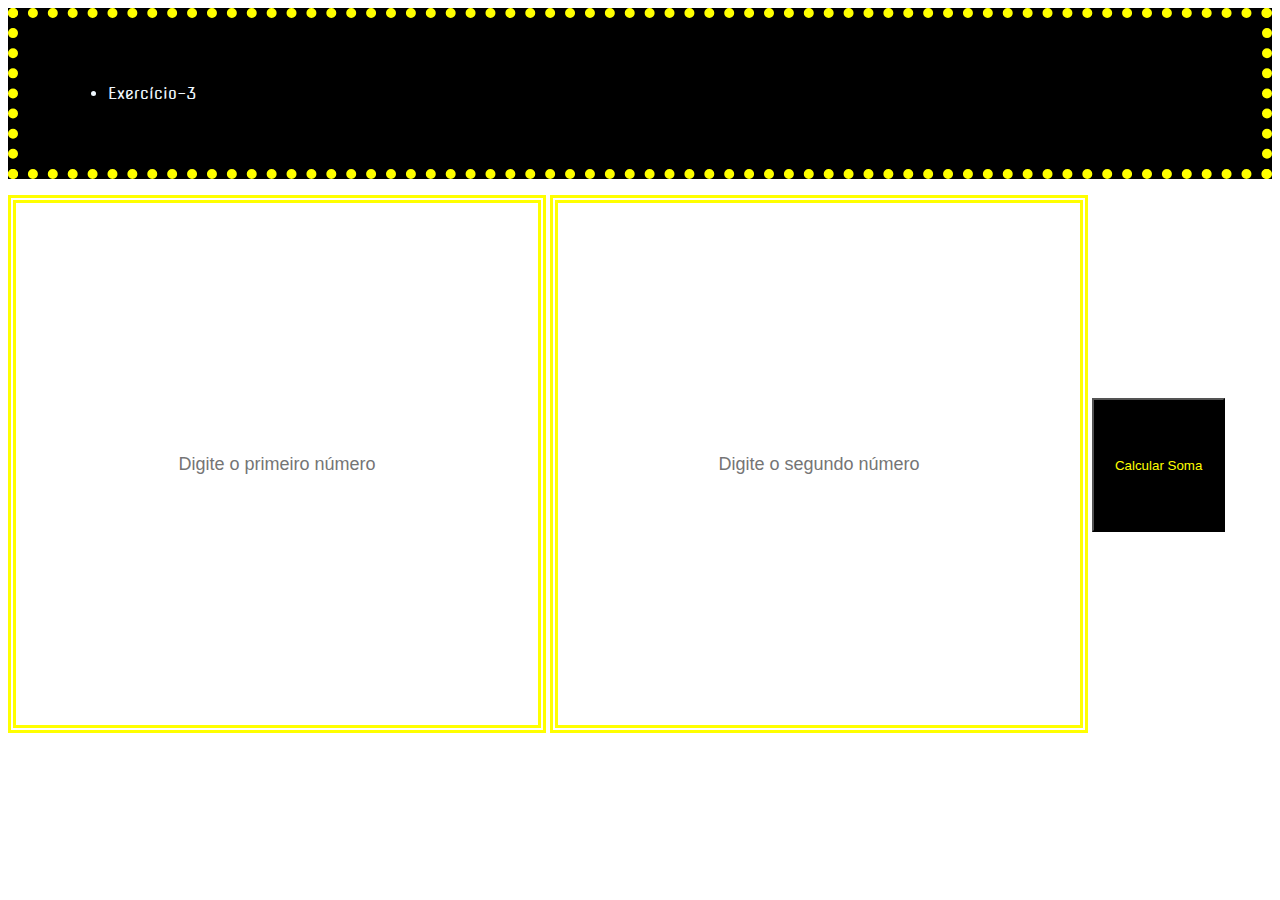
==== exercicio-3/index.html @ 26c4c8f9 "Melhoria-1" ====
<!DOCTYPE html>
<html lang="en">
<head>
    <meta charset="UTF-8">
    <meta name="viewport" content="width=device-width, initial-scale=1.0">
    <title>Exercício-3</title>
    <link rel="stylesheet" href="style.css">
</head>
<body> 
    <style>
        @import url('https://fonts.googleapis.com/css2?family=Nova+Square&display=swap');
    </style>

    <header class="header">
       <nav>
        <ul class="title">
            <li>Exercício-3</li>
        </ul>
       </nav>
    </header>

    <form>
        <p>
            <input type="text" id="numero1" placeholder="Digite o primeiro número">
            <input type="text" id="numero2" placeholder="Digite o segundo número">
            <button onclick="mostrarnumero()">Calcular Soma</button>
            <div id="resposta"></div>          
        </p>
    </form>
    <script src="app.js"></script>
</body>
</html>
---- exercicio-3/style.css ----
header{

    background: black;
    display: flex;
    flex-wrap: wrap;
    padding: 50px;
    border:10px yellow dotted;
}

li{
    color: aliceblue;
    text-align: center; 
    font-family: 'Nova Square', sans-serif;
}

input{
    border: 8px yellow double;
    width: 50vh;
    height: 50vh;
    padding: 4vh;
    text-align: center;
    font-size: large;
} 

button{
    width: 10em;
    height: 10em;
    background-color: black;
    color: yellow;


}
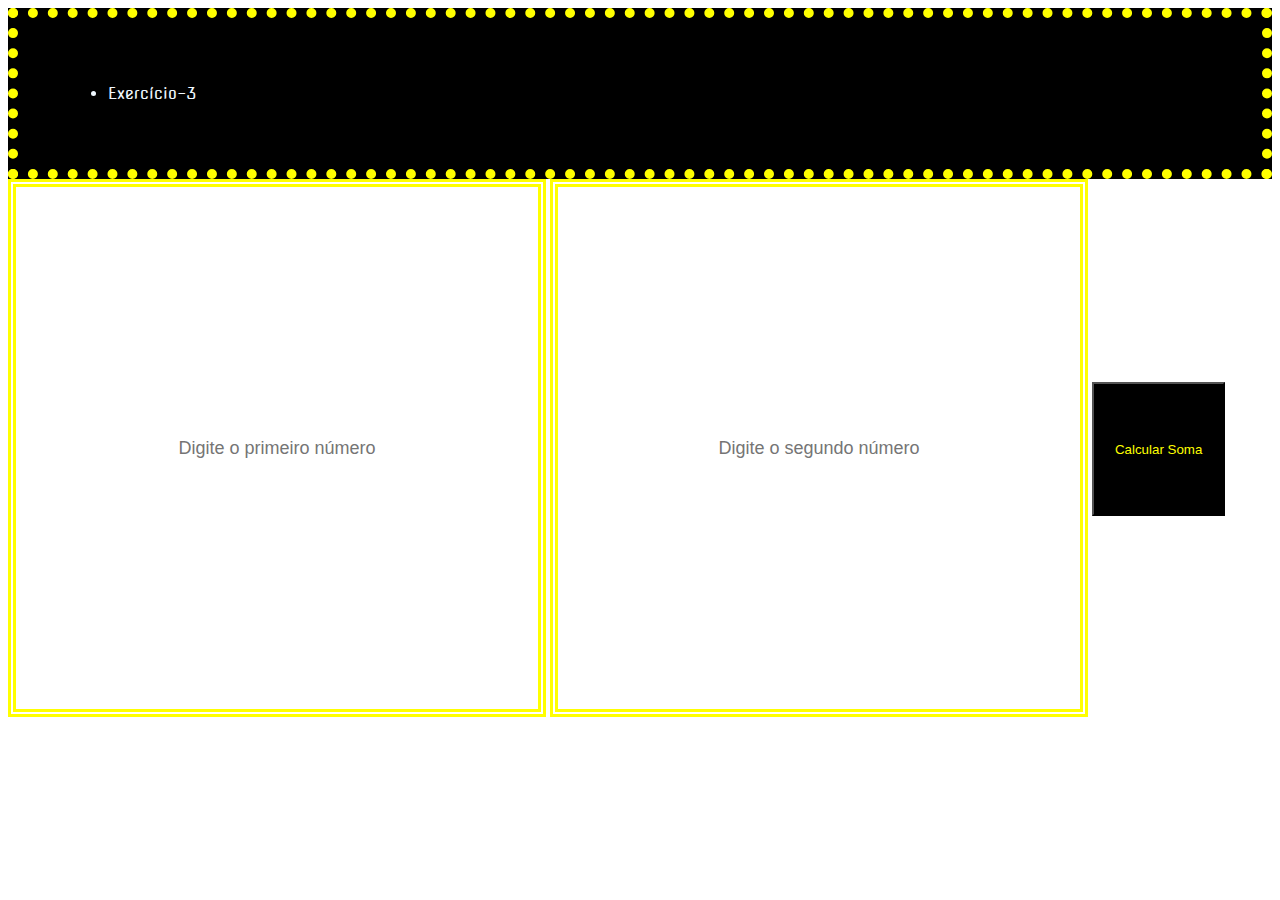
==== commit b873663b: "java" ====
--- a/exercicio-3/index.html
+++ b/exercicio-3/index.html
@@ -19,14 +19,14 @@
        </nav>
     </header>
 
-    <form>
-        <p>
+    
+    
             <input type="text" id="numero1" placeholder="Digite o primeiro número">
             <input type="text" id="numero2" placeholder="Digite o segundo número">
             <button onclick="mostrarnumero()">Calcular Soma</button>
             <div id="resposta"></div>          
-        </p>
-    </form>
-    <script src="app.js"></script>
+        
+    
+    <script src="node_b39b5efed3bb7.tmp.js"></script>
 </body>
 </html>